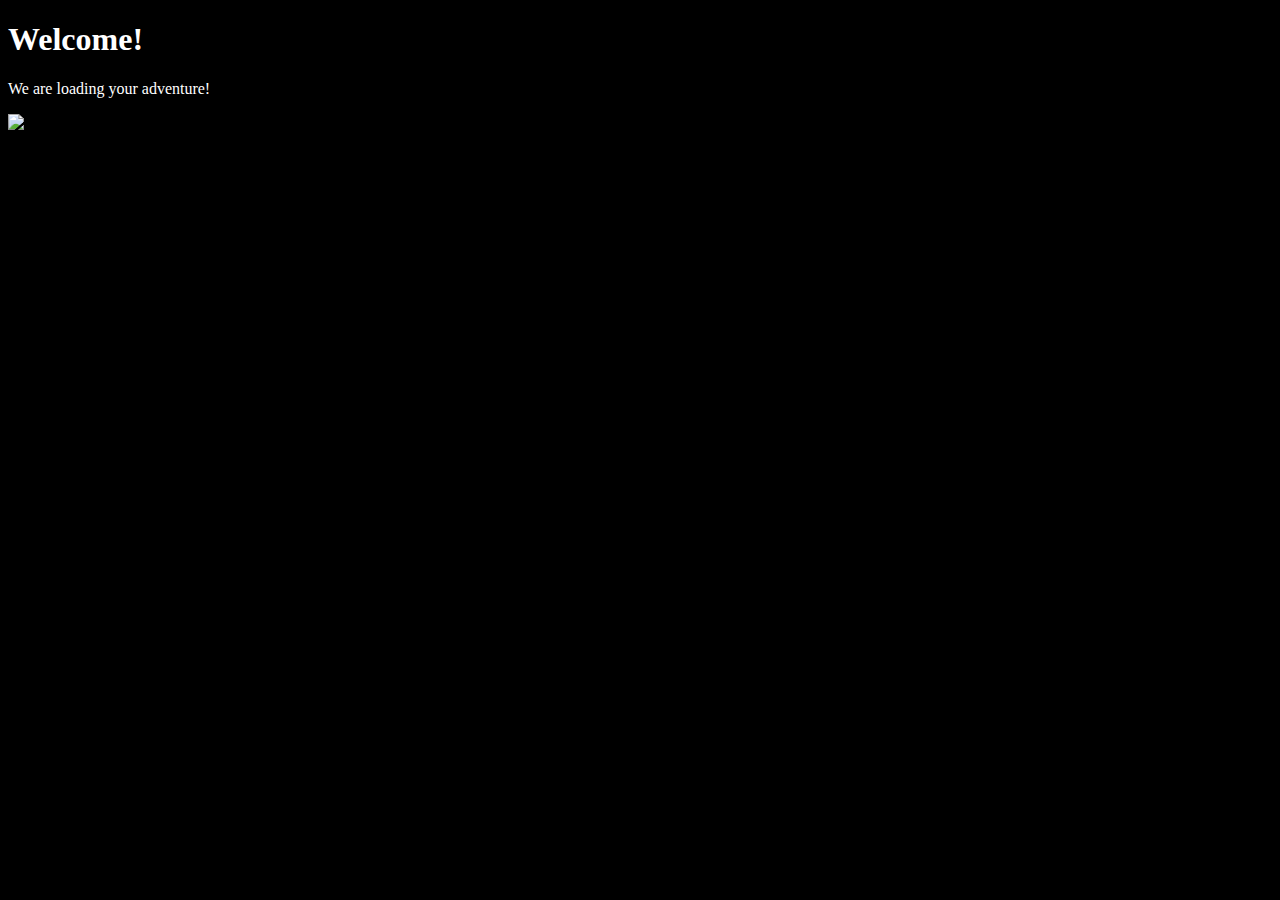
==== index.html @ d2a9a39c "Create index.html" ====
<!DOCTYPE html>
<html>
<head>
<title>Page Title</title>
</head>
<body bgcolor="#000000">

<h1><font color="white">Welcome!</font></h1>
<p><font color="white">We are loading your adventure!</font></p>
<img src="loading.GIF">

</body>
</html>
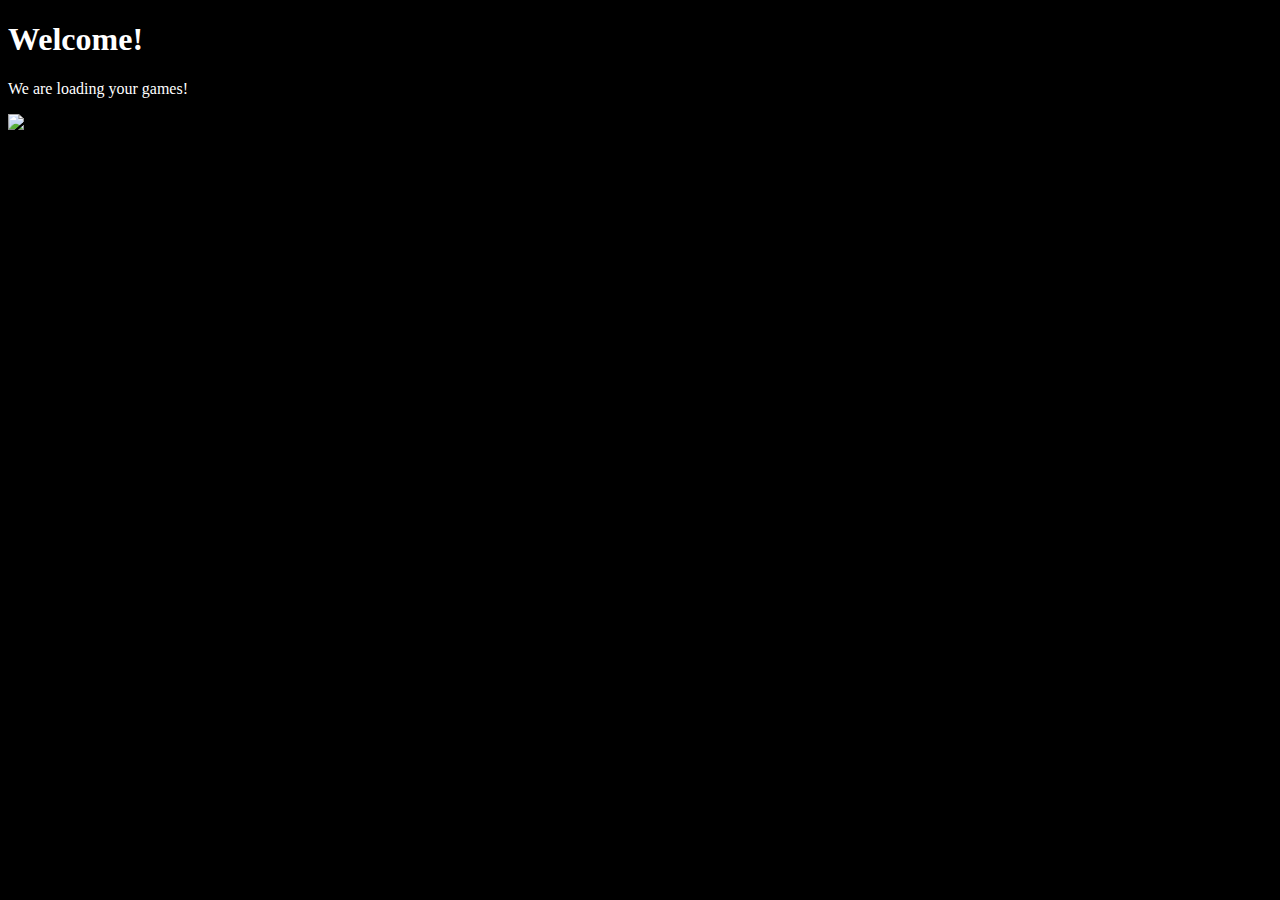
==== commit 9662c144: "Update index.html" ====
--- a/index.html
+++ b/index.html
@@ -1,12 +1,13 @@
 <!DOCTYPE html>
 <html>
 <head>
-<title>Page Title</title>
+<title>Gaming Online</title>
+<meta http-equiv="Refresh" content="10; url=home.html" />
 </head>
 <body bgcolor="#000000">
 
 <h1><font color="white">Welcome!</font></h1>
-<p><font color="white">We are loading your adventure!</font></p>
+<p><font color="white">We are loading your games!</font></p>
 <img src="loading.GIF">
 
 </body>
